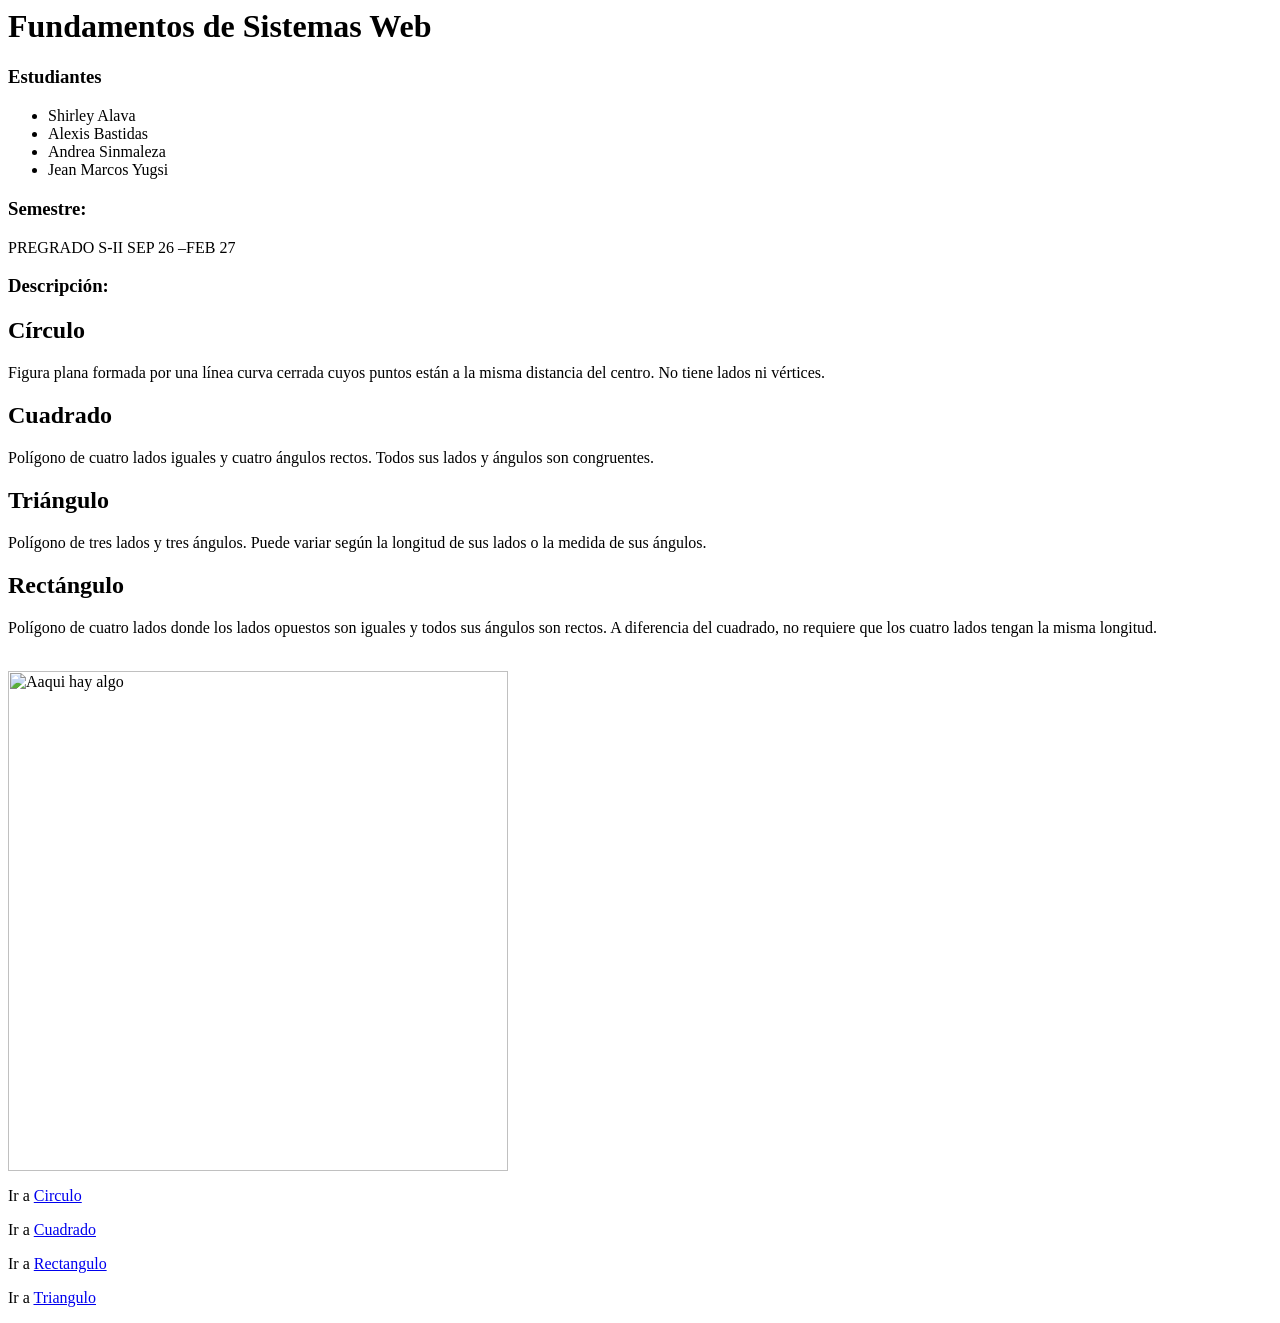
==== index.html @ 37da38f3 "Proyecto inicial grupo 2 - figuras geométricas" ====
<html>
    <head>
        <h1>Fundamentos de Sistemas Web</h1>
    </head>

    <body>
        <h3>Estudiantes</h3>
        <ul>
            <li>Shirley Alava</li>
            <li>Alexis Bastidas</li>
            <li>Andrea Sinmaleza</li> 
            <li>Jean Marcos Yugsi</li> 
        </ul>
        <h3>Semestre:</h3>
        <p>PREGRADO S-II SEP 26 –FEB 27</p>
        <h3>Descripción:</h3>
        <h2>Círculo</h2>
        <p>Figura plana formada por una línea curva cerrada cuyos puntos están a la misma distancia del centro. No tiene lados ni vértices.</p>
        <h2>Cuadrado</h2>
        <p>Polígono de cuatro lados iguales y cuatro ángulos rectos. Todos sus lados y ángulos son congruentes.</p>
        <h2>Triángulo</h2>
        <p>Polígono de tres lados y tres ángulos. Puede variar según la longitud de sus lados o la medida de sus ángulos.</p>
        <h2>Rectángulo</h2>
        <p>Polígono de cuatro lados donde los lados opuestos son iguales y todos sus ángulos son rectos. A diferencia del cuadrado, no requiere que los cuatro lados tengan la misma longitud.</p>
        <br> <img src="https://encrypted-tbn0.gstatic.com/images?q=tbn:ANd9GcTk1PVLEdgQ4COVkHS4teDqW728ub6qDsjbkjkR2apjug&s=10" alt="Aaqui hay algo" width="500" height="500">

        <p> Ir a <a href="view/círculo/"> Circulo </a> </p> 
        <p> Ir a <a href="view/cuadrado/"> Cuadrado </a> </p>
        <p> Ir a <a href="view/rectángulo/"> Rectangulo </a> </p>
        <p> Ir a <a href="view/tríangulo/"> Triangulo </a> </p>
    </body>
</html>
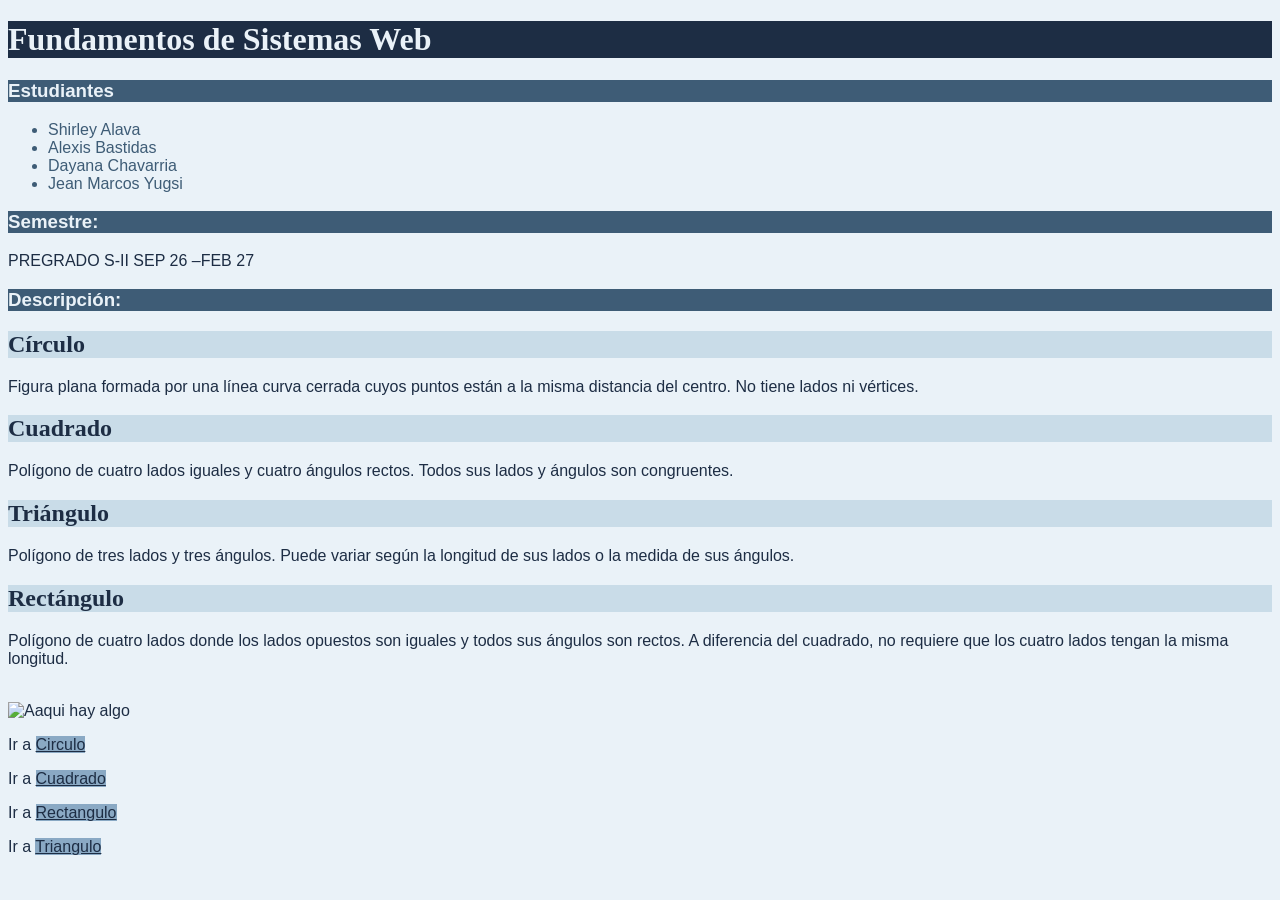
==== commit 3453cf40: "Agregar tipo de letra y colores a index y triángulo" ====
--- a/index.html
+++ b/index.html
@@ -1,15 +1,19 @@
-<html>
+<!DOCTYPE html>
+<html lang="es">
     <head>
-        <h1>Fundamentos de Sistemas Web</h1>
+        <meta charset="UTF-8">
+        <title>Fundamentos de Sistemas Web</title>
+        <link rel="stylesheet" href="styles/index.css">
     </head>
 
     <body>
+        <h1>Fundamentos de Sistemas Web</h1>
         <h3>Estudiantes</h3>
         <ul>
             <li>Shirley Alava</li>
             <li>Alexis Bastidas</li>
-            <li>Andrea Sinmaleza</li> 
-            <li>Jean Marcos Yugsi</li> 
+            <li>Dayana Chavarria</li>
+            <li>Jean Marcos Yugsi</li>
         </ul>
         <h3>Semestre:</h3>
         <p>PREGRADO S-II SEP 26 –FEB 27</p>
@@ -24,7 +28,7 @@
         <p>Polígono de cuatro lados donde los lados opuestos son iguales y todos sus ángulos son rectos. A diferencia del cuadrado, no requiere que los cuatro lados tengan la misma longitud.</p>
         <br> <img src="https://encrypted-tbn0.gstatic.com/images?q=tbn:ANd9GcTk1PVLEdgQ4COVkHS4teDqW728ub6qDsjbkjkR2apjug&s=10" alt="Aaqui hay algo" width="500" height="500">
 
-        <p> Ir a <a href="view/círculo/"> Circulo </a> </p> 
+        <p> Ir a <a href="view/círculo/"> Circulo </a> </p>
         <p> Ir a <a href="view/cuadrado/"> Cuadrado </a> </p>
         <p> Ir a <a href="view/rectángulo/"> Rectangulo </a> </p>
         <p> Ir a <a href="view/tríangulo/"> Triangulo </a> </p>
--- a/styles/index.css
+++ b/styles/index.css
@@ -0,0 +1,39 @@
+html {
+    background-color: #EAF2F8;
+}
+
+body {
+    font-family: Tahoma, Verdana, sans-serif;
+    background-color: #EAF2F8;
+    color: #1D2D44;
+}
+
+h1 {
+    font-family: Georgia, "Times New Roman", serif;
+    color: #EAF2F8;
+    background-color: #1D2D44;
+}
+
+h2 {
+    font-family: Georgia, "Times New Roman", serif;
+    color: #1D2D44;
+    background-color: #C9DCE8;
+}
+
+h3 {
+    color: #EAF2F8;
+    background-color: #3E5C76;
+}
+
+li {
+    color: #3E5C76;
+}
+
+p {
+    color: #1D2D44;
+}
+
+a {
+    color: #1D2D44;
+    background-color: #8AA9C4;
+}
